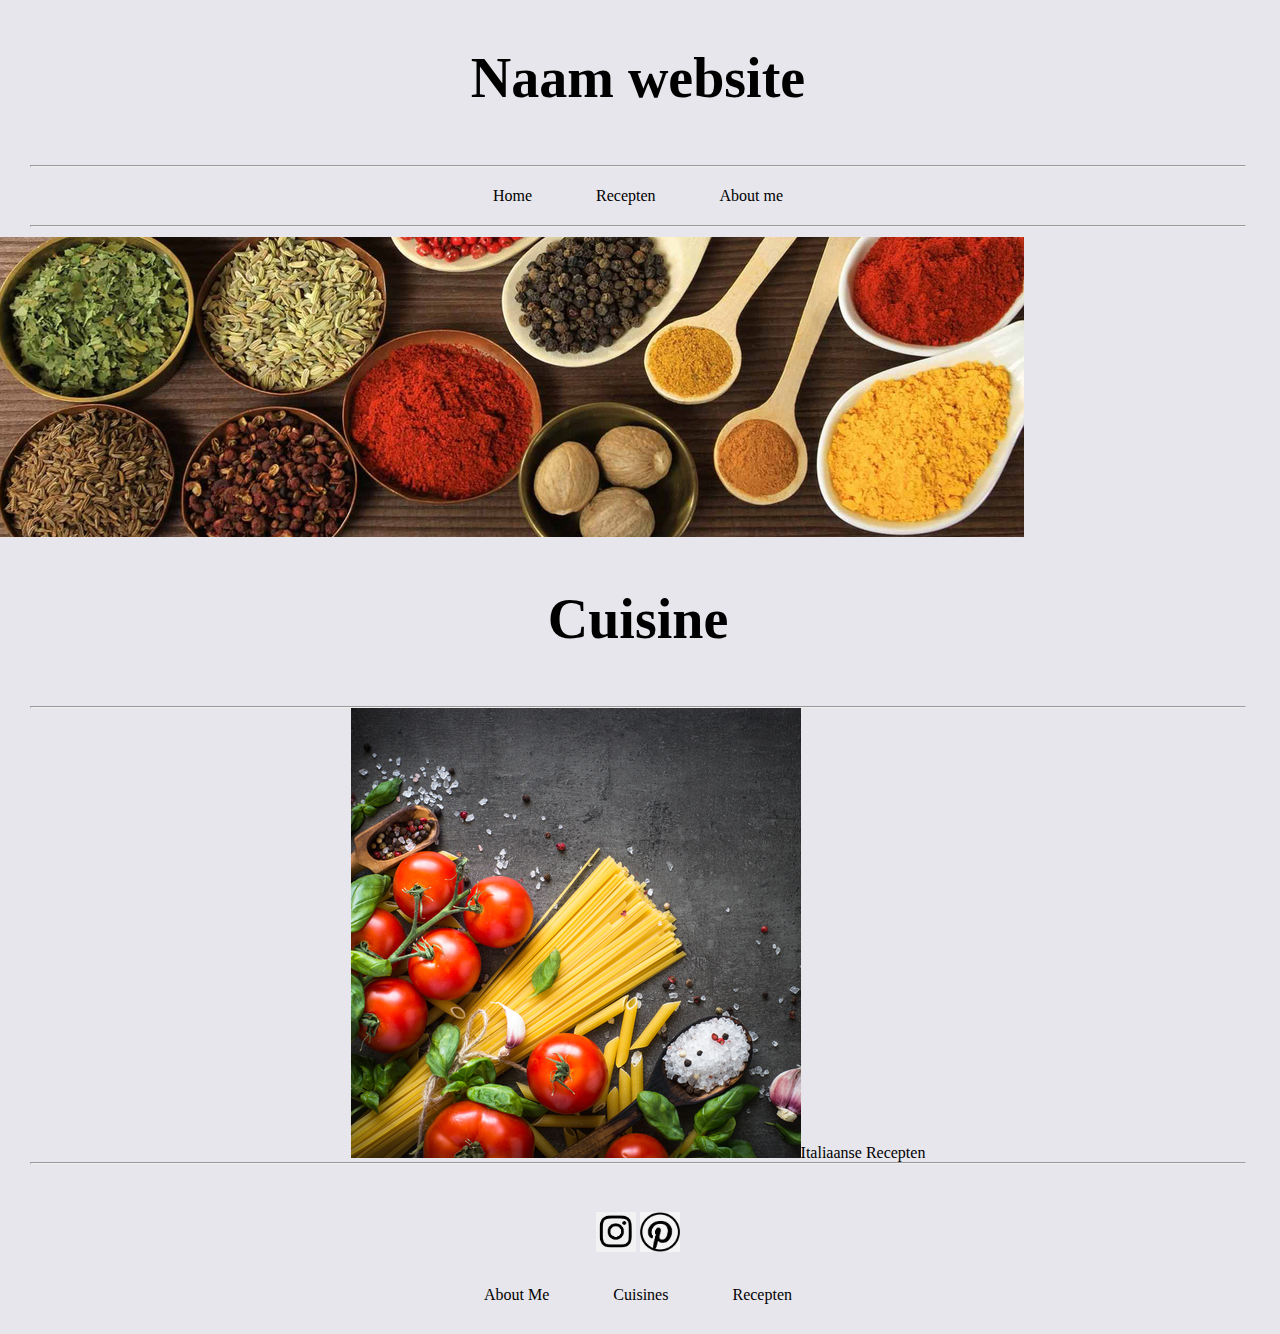
==== index.html @ 1962f4bb "Initial commit" ====
<!DOCTYPE html>
<html lang="nl">
<head>
    <meta charset="UTF-8">
    <meta name="viewport" content="width=device-width, initial-scale=1.0">
    <title>Studenten Kookboek</title>
    <link rel="stylesheet" href="style.css">

</head>

<body>
    <header>  
        <div>
            <nav> 
                <h1>Naam website</h1> 
                    <br>
                    <hr> 
                <ul>
                <li><a href="index.html">Home</a></li>
                <li><a href="tweedepagina.index.html">Recepten</a></li>
                <li><a href="about-me_pagina.index.html">About me</a></li>
                </ul>
                    <hr>
            </nav>
        </div>
    </header>     

    <main>
        <div class="achtergrond">
            <img src="images/header banner spices.jpg" alt="achtergrond foto">
        </div>

<div class="Cuisine">
    <nav>
        <h1>Cuisine</h1>
                <br>
                <hr>
        <a href="tweedepagina.index.html"><img src="images/ItalianCuisine.jpg" alt="italiaanse recepten">Italiaanse Recepten</a>
                <hr>
                <br>
    </nav>
</div>
    </main>

<footer>
    <nav>
        <ul>
            <a href="https://www.instagram.com/tess_aw/?igshid=NzZlODBkYWE4Ng%3D%3D"><img src="images/LogoInsta.png" alt="Instagram"></a>
            <a href="https://pin.it/702Qxke"><img src="images/LogoPinterest.png" alt="Pinterest"></a>
        </ul>
            <br>
        <ul>
            <li><a href="">About Me</a></li>
            <li><a href="">Cuisines</a></li>
            <li><a href="">Recepten</a></li>
        </ul> 
    </nav>
</footer>

</body>
</html>
---- style.css ----
* {
    margin: 0;
    padding: 0;
    background-color: #e7e6ec;
    
}

.header {
    width: 100%;
    height: 30vh;
}

nav{
    width: 95%;
    display: flex;
    justify-content: space-between;
    position: relative;
    text-align: center;
}

nav h1{
    padding: 3%;
    font-family: 'Times New Roman', Times;
    font-size: 350%;
    font-weight: 900;
}

a{
    text-decoration: none;
    color: black;
}

/*uitzoeken wat dit is*/
nav, ul, li{
    display: inline-block;
    margin: 10px 30px;
}

footer img{
    width: 40px;
    height: 40px;
}



/*tweede pagina*/
.colored-box{
    background-color: #86B352;
    width: 100%;
    height: 40vh;
}
.colored-box h1, p{
    background-color: #86B352;
    color: white;
    font-family: 'arial', serif;
}

.info-bereidingswijze{
    text-align: left;
}

.benodigdheden{
    background-color: #86B352;
    width: 100%;
    height: 40vh;
}
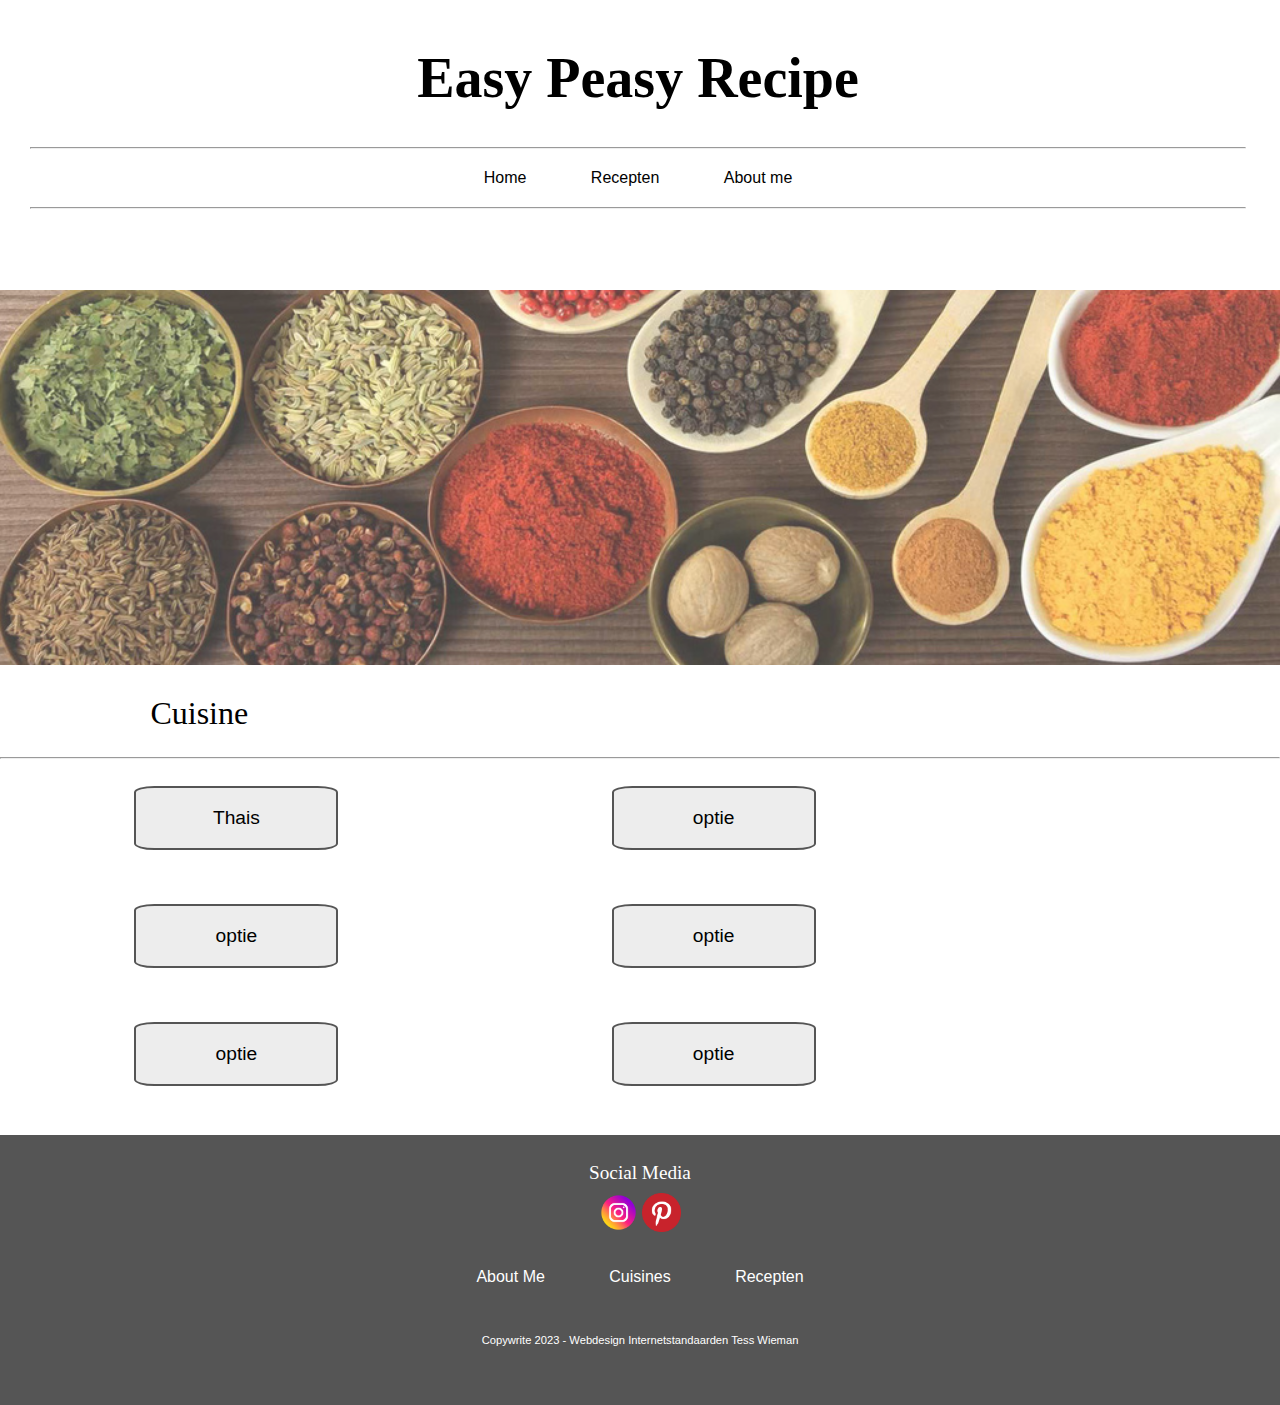
==== commit 6df2e831: "kleur aangepast" ====
--- a/index.html
+++ b/index.html
@@ -3,57 +3,57 @@
 <head>
     <meta charset="UTF-8">
     <meta name="viewport" content="width=device-width, initial-scale=1.0">
-    <title>Studenten Kookboek</title>
+    <title>Easy Peasy Recipe</title>
     <link rel="stylesheet" href="style.css">
 
 </head>
 
 <body>
     <header>  
-        <div>
             <nav> 
-                <h1>Naam website</h1> 
-                    <br>
+                <h1>Easy Peasy Recipe</h1> 
                     <hr> 
                 <ul>
-                <li><a href="index.html">Home</a></li>
-                <li><a href="tweedepagina.index.html">Recepten</a></li>
-                <li><a href="about-me_pagina.index.html">About me</a></li>
+                <li><a href="index.html" class="buttonheader">Home</a></li>
+                <li><a href="tweedepagina.html" class="buttonheader">Recepten</a></li>
+                <li><a href="about-me_pagina.html" class="buttonheader">About me</a></li>
                 </ul>
                     <hr>
             </nav>
-        </div>
     </header>     
 
     <main>
-        <div class="achtergrond">
-            <img src="images/header banner spices.jpg" alt="achtergrond foto">
-        </div>
+            <img src="images/header_banner_spices.jpg" alt="achtergrond foto" class="banner">
 
-<div class="Cuisine">
-    <nav>
-        <h1>Cuisine</h1>
-                <br>
+<div class="cuisine">
+        <h2>Cuisine</h2>
                 <hr>
-        <a href="tweedepagina.index.html"><img src="images/ItalianCuisine.jpg" alt="italiaanse recepten">Italiaanse Recepten</a>
-                <hr>
-                <br>
-    </nav>
+                <a href="tweedepagina.index.html" class="button">Thais</a>
+                <a href="#" class="button">optie</a>
+                <a href="#" class="button">optie</a>
+                <a href="#" class="button">optie</a>
+                <a href="#" class="button">optie</a>
+                <a href="#" class="button">optie</a>
 </div>
+
+
     </main>
 
 <footer>
     <nav>
+        <div class="socialmedia">
+            <h3>Social Media</h3>
+            <a href="https://www.instagram.com/tess_aw/?igshid=NzZlODBkYWE4Ng%3D%3D"><img src="images/instagram (2).png" alt="Instagram"></a>
+            <a href="https://pin.it/702Qxke"><img src="images/pinterest.png" alt="Pinterest"></a>
+        </div>
+            
         <ul>
-            <a href="https://www.instagram.com/tess_aw/?igshid=NzZlODBkYWE4Ng%3D%3D"><img src="images/LogoInsta.png" alt="Instagram"></a>
-            <a href="https://pin.it/702Qxke"><img src="images/LogoPinterest.png" alt="Pinterest"></a>
-        </ul>
-            <br>
-        <ul>
-            <li><a href="">About Me</a></li>
-            <li><a href="">Cuisines</a></li>
-            <li><a href="">Recepten</a></li>
+            <li><a href="about-me_pagina.html">About Me</a></li>
+            <li><a href="index.html">Cuisines</a></li>
+            <li><a href="tweedepagina.html">Recepten</a></li>
         </ul> 
+
+        <h4>Copywrite 2023 - Webdesign Internetstandaarden Tess Wieman</h4>
     </nav>
 </footer>
 
--- a/style.css
+++ b/style.css
@@ -1,16 +1,12 @@
 * {
     margin: 0;
     padding: 0;
-    background-color: #e7e6ec;
-    
-}
-
-.header {
+    font-family: 'Source Sans 3', sans-serif;
+}
+
+nav {
     width: 100%;
     height: 30vh;
-}
-
-nav{
     width: 95%;
     display: flex;
     justify-content: space-between;
@@ -30,37 +26,221 @@
     color: black;
 }
 
+.buttonheader{
+    transition: all 250ms;
+}
+
+.buttonheader:hover{
+    text-decoration: underline #555555;
+}
+
 /*uitzoeken wat dit is*/
 nav, ul, li{
     display: inline-block;
     margin: 10px 30px;
 }
 
+.banner{
+    opacity: 75%;
+    width: 100%;
+}
+
+/*fix de footer met de link logos
+de images zijn nu niet relatief!!*/
 footer img{
-    width: 40px;
-    height: 40px;
-}
-
-
+    width: 3%;
+    height: 3%;
+}
+
+footer nav, 
+.socialmedia h3,
+.socialmedia,
+footer nav ul li a,
+footer nav ul,
+h4{
+    width: 100%;
+    background-color: #555555;
+    color: white;
+    margin: 1.4em 0em 0em 0em;
+}
+
+.socialmedia h3{
+    font-size: 120%;
+    font-weight: 100;
+    margin-bottom: 0.5em;
+}
+
+h4{
+    font-weight: 100;
+    font-size: 70%;
+    margin-top: 3.4em;
+}
+
+.cuisine h2{
+    text-align: left;
+    margin: 2% 0em 2% 4.7em;
+}
+
+.button{
+    width: 200px;
+    height: 60px;
+    display: block;
+    border: 2px solid #555555;
+    border-radius: 10%;
+    background-color: #EDEDED;
+    display: inline-flex;
+    justify-content: center;
+    margin: 1.4em 7em 1.4em 7em;
+    color: black;
+    text-align: center;
+    line-height: 60px;
+    transition: all 250ms;
+    font-size: 120%;
+}
+
+.button:hover{
+    border: 2px solid #f5bd1f;
+    color: black;
+    transition: all 120ms;
+}
 
 /*tweede pagina*/
-.colored-box{
-    background-color: #86B352;
-    width: 100%;
-    height: 40vh;
-}
-.colored-box h1, p{
-    background-color: #86B352;
-    color: white;
-    font-family: 'arial', serif;
+
+
+
+.info-cuisine{
+    margin: 0% 1.4em 0% 1.4em;
+}
+
+.info-cuisine h2, p{
+    margin-bottom: 1.4em;
+}
+
+.info-cuisine p{
+    background-color: whitesmoke;
+    padding: 3% 0% 3% 0%;
+}
+
+.lijst-recepten{
+    margin: 0em 3.92em 0em 3.92em;
+    border: 2px solid #555555;
+    width: 16vw;
+}
+
+.lijst-recepten:hover{
+    border: 2px solid #f5bd1f;
+}
+
+.lijst-recepten img{
+    height: 20vh; 
+    width: 16vw;
+}
+
+section .flexbox-recepten{
+    display: flex;
+    justify-content: space-evenly;
+    flex-direction: row;
+}
+
+.beschrijving{
+    padding: 15px;
+    text-align: center;
+    font-size: 125%;
+    font-weight: 100;
+}
+
+
+/*derde pagina*/
+
+h3{
+    font-size: 200%;
+    font-family: 'Times New Roman', Times;
+    font-weight: 200;
+    margin: 0em 0em 1.4em 1.4em;
+}
+
+.naamrecept h2{
+    text-align: center;
+    font-size: 240%;
+    font-weight: 200;
+    margin: auto;
 }
 
 .info-bereidingswijze{
+    margin-bottom: 1.4em;
+}
+
+.info-bereidingswijze h3{
     text-align: left;
+    margin-top: 1.4em;
+    margin-bottom: 0em;
 }
 
 .benodigdheden{
-    background-color: #86B352;
-    width: 100%;
-    height: 40vh;
-}
+    width: 99.45%;
+    display: block;
+    background-color: whitesmoke;
+    border: 4px solid #f5bd1f;
+    text-align: left;
+}
+
+.benodigdheden img{
+    width: 44.3%
+}
+
+.benodigdheden h3{
+    background-color: whitesmoke;
+    margin: 0em 0em 0em 1em;
+}
+
+.fotogerecht{
+    float: right;
+}
+
+.benodigdheden ul li,
+.bereidingswijze ol li{
+    display: list-item;
+}
+
+.bereidingswijze ol li,
+.bereidingswijze ol{
+    margin: 0em 3em 1.4em 3em;
+    font-size: 110%;
+    font-weight: 100;
+}
+
+.bereidingswijze h3{
+    text-align: center;
+    margin-top: 1.4em;
+}
+
+/*about me pagina*/ 
+h2{
+    font-size: 200%;
+    margin: 0% 1.4em 1.4%;
+    font-weight: 200;
+    font-family: 'Times New Roman', Times;
+}
+.tess h3{
+    text-align: center;
+    font-size: 220%;
+    margin-bottom: 2%;
+}
+p{
+    margin: 0% 1.4em 0% 1.4em;
+    font-size: 120%;
+    font-weight: 100;
+    margin-bottom: 2%;
+}
+
+.profiel img{
+    border-radius: 50%;
+    height: 20%; 
+    width: 20%;
+}
+
+.profiel{
+    display: flex;
+    justify-content: end;
+    margin-right: 1.4em;
+}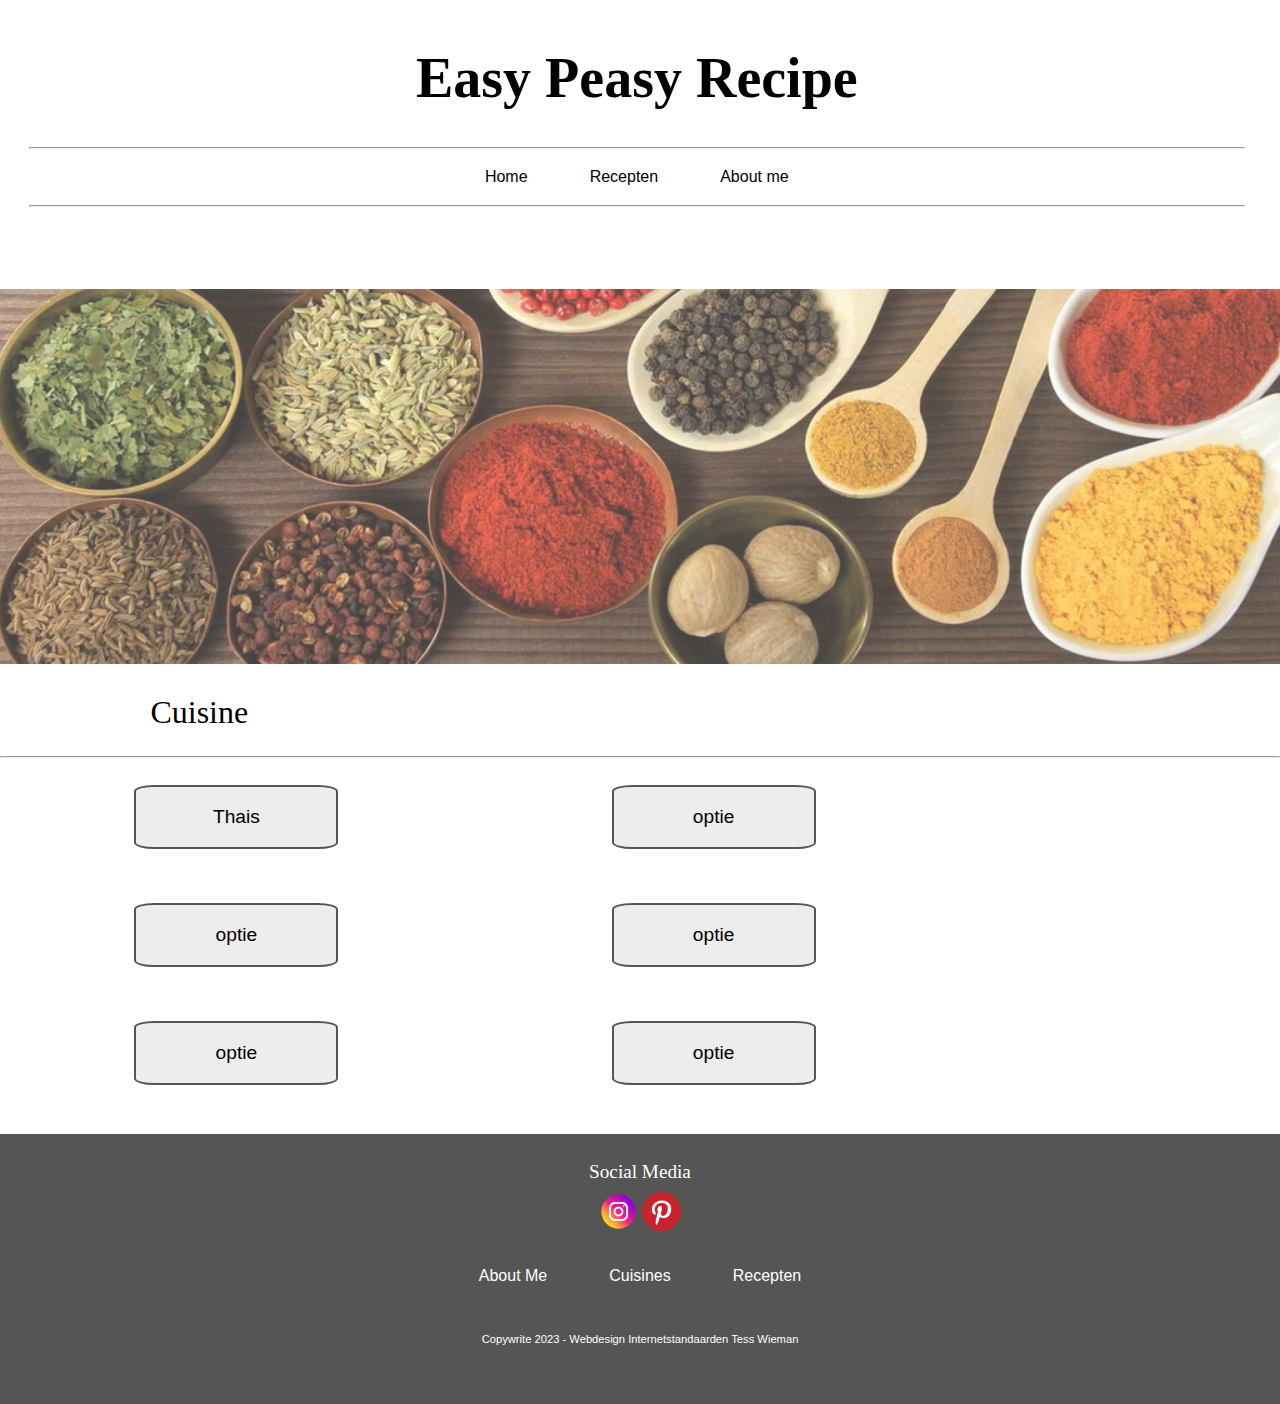
==== commit ce2b32a6: "laatste details" ====
--- a/index.html
+++ b/index.html
@@ -14,9 +14,9 @@
                 <h1>Easy Peasy Recipe</h1> 
                     <hr> 
                 <ul>
-                <li><a href="index.html" class="buttonheader">Home</a></li>
-                <li><a href="tweedepagina.html" class="buttonheader">Recepten</a></li>
-                <li><a href="about-me_pagina.html" class="buttonheader">About me</a></li>
+                    <li><a href="index.html" class="buttonheader">Home</a></li>
+                    <li><a href="tweedepagina.html" class="buttonheader">Recepten</a></li>
+                    <li><a href="about-me_pagina.html" class="buttonheader">About me</a></li>
                 </ul>
                     <hr>
             </nav>
@@ -28,7 +28,7 @@
 <div class="cuisine">
         <h2>Cuisine</h2>
                 <hr>
-                <a href="tweedepagina.index.html" class="button">Thais</a>
+                <a href="tweedepagina.html" class="button">Thais</a>
                 <a href="#" class="button">optie</a>
                 <a href="#" class="button">optie</a>
                 <a href="#" class="button">optie</a>
@@ -43,7 +43,7 @@
     <nav>
         <div class="socialmedia">
             <h3>Social Media</h3>
-            <a href="https://www.instagram.com/tess_aw/?igshid=NzZlODBkYWE4Ng%3D%3D"><img src="images/instagram (2).png" alt="Instagram"></a>
+            <a href="https://www.instagram.com/tess_aw/?igshid=NzZlODBkYWE4Ng%3D%3D"><img src="images/instagram2.png" alt="Instagram"></a>
             <a href="https://pin.it/702Qxke"><img src="images/pinterest.png" alt="Pinterest"></a>
         </div>
             
--- a/style.css
+++ b/style.css
@@ -1,15 +1,22 @@
+/*Algmene opmaak op de pagina's*/
 * {
     margin: 0;
     padding: 0;
     font-family: 'Source Sans 3', sans-serif;
 }
 
+section{
+    display: flex;
+    flex-wrap: wrap;
+}
+
+/*Algemene opmaak op de pagina's - Header*/ 
 nav {
     width: 100%;
     height: 30vh;
     width: 95%;
     display: flex;
-    justify-content: space-between;
+    justify-content: space-evenly;
     position: relative;
     text-align: center;
 }
@@ -26,27 +33,35 @@
     color: black;
 }
 
-.buttonheader{
-    transition: all 250ms;
-}
-
-.buttonheader:hover{
-    text-decoration: underline #555555;
-}
-
 /*uitzoeken wat dit is*/
 nav, ul, li{
     display: inline-block;
-    margin: 10px 30px;
-}
-
-.banner{
-    opacity: 75%;
-    width: 100%;
-}
-
-/*fix de footer met de link logos
-de images zijn nu niet relatief!!*/
+    margin: 0.6em 1.8em;
+}
+
+/*Algemene opmaak op de pagina's -TEXT*/ 
+h2{
+    font-size: 200%;
+    margin: 0% 1.4em 1.4%;
+    font-weight: 200;
+    font-family: 'Times New Roman', Times;
+}
+
+h3{
+    text-align: center;
+    font-size: 220%;
+    margin-bottom: 2%;
+    font-family: 'Times New Roman', Times;
+}
+
+p{
+    margin: 0% 1.4em 0% 1.4em;
+    font-size: 120%;
+    font-weight: 100;
+    margin-bottom: 2%;
+}
+
+/*Algeme opmaak op de pagina's - FOOTER*/ 
 footer img{
     width: 3%;
     height: 3%;
@@ -74,6 +89,20 @@
     font-weight: 100;
     font-size: 70%;
     margin-top: 3.4em;
+}
+
+/*Homepage*/
+.buttonheader{
+    transition: all 500ms;
+}
+
+.buttonheader:hover{
+    text-decoration: underline #555555;
+}
+
+.banner{
+    opacity: 75%;
+    width: 100%;
 }
 
 .cuisine h2{
@@ -104,10 +133,7 @@
     transition: all 120ms;
 }
 
-/*tweede pagina*/
-
-
-
+/*Tweede Pagina*/
 .info-cuisine{
     margin: 0% 1.4em 0% 1.4em;
 }
@@ -122,9 +148,8 @@
 }
 
 .lijst-recepten{
-    margin: 0em 3.92em 0em 3.92em;
+    margin: 0em 4.6em 5em 4.6em;
     border: 2px solid #555555;
-    width: 16vw;
 }
 
 .lijst-recepten:hover{
@@ -132,33 +157,19 @@
 }
 
 .lijst-recepten img{
-    height: 20vh; 
-    width: 16vw;
-}
-
-section .flexbox-recepten{
-    display: flex;
-    justify-content: space-evenly;
-    flex-direction: row;
+    width: 14vw;
+    height: 100%;
 }
 
 .beschrijving{
-    padding: 15px;
-    text-align: center;
-    font-size: 125%;
-    font-weight: 100;
-}
-
-
-/*derde pagina*/
-
-h3{
-    font-size: 200%;
-    font-family: 'Times New Roman', Times;
-    font-weight: 200;
-    margin: 0em 0em 1.4em 1.4em;
-}
-
+    padding: 0.9em;
+    text-align: center;
+    font-size: 100%;
+    font-weight: 100;
+}
+
+
+/*Derde Pagina*/
 .naamrecept h2{
     text-align: center;
     font-size: 240%;
@@ -172,8 +183,9 @@
 
 .info-bereidingswijze h3{
     text-align: left;
-    margin-top: 1.4em;
-    margin-bottom: 0em;
+    margin: 1.4em 0em 0em 1.4em;
+    font-size: 200%;
+    font-weight: 200;
 }
 
 .benodigdheden{
@@ -184,17 +196,18 @@
     text-align: left;
 }
 
+/*float omdat het niet met flexbox lukte*/
 .benodigdheden img{
-    width: 44.3%
+    width: 32.1%;
+    float: right;
 }
 
 .benodigdheden h3{
     background-color: whitesmoke;
-    margin: 0em 0em 0em 1em;
-}
-
-.fotogerecht{
-    float: right;
+    margin: 0em 0em 0em 1.4em;
+    font-size: 200%;
+    text-align: left;
+    font-weight: 200;
 }
 
 .benodigdheden ul li,
@@ -212,35 +225,14 @@
 .bereidingswijze h3{
     text-align: center;
     margin-top: 1.4em;
-}
-
-/*about me pagina*/ 
-h2{
-    font-size: 200%;
-    margin: 0% 1.4em 1.4%;
-    font-weight: 200;
-    font-family: 'Times New Roman', Times;
-}
-.tess h3{
-    text-align: center;
-    font-size: 220%;
-    margin-bottom: 2%;
-}
-p{
-    margin: 0% 1.4em 0% 1.4em;
-    font-size: 120%;
-    font-weight: 100;
-    margin-bottom: 2%;
-}
-
-.profiel img{
+    font-size: 200%;
+    font-weight: 200;
+}
+
+/*About-Me Pagina*/ 
+.profiel{
     border-radius: 50%;
-    height: 20%; 
-    width: 20%;
-}
-
-.profiel{
-    display: flex;
-    justify-content: end;
-    margin-right: 1.4em;
-}+    height: 13%; 
+    width: 13%;
+    margin: 0em 0em 1.4em 1.4em
+}
